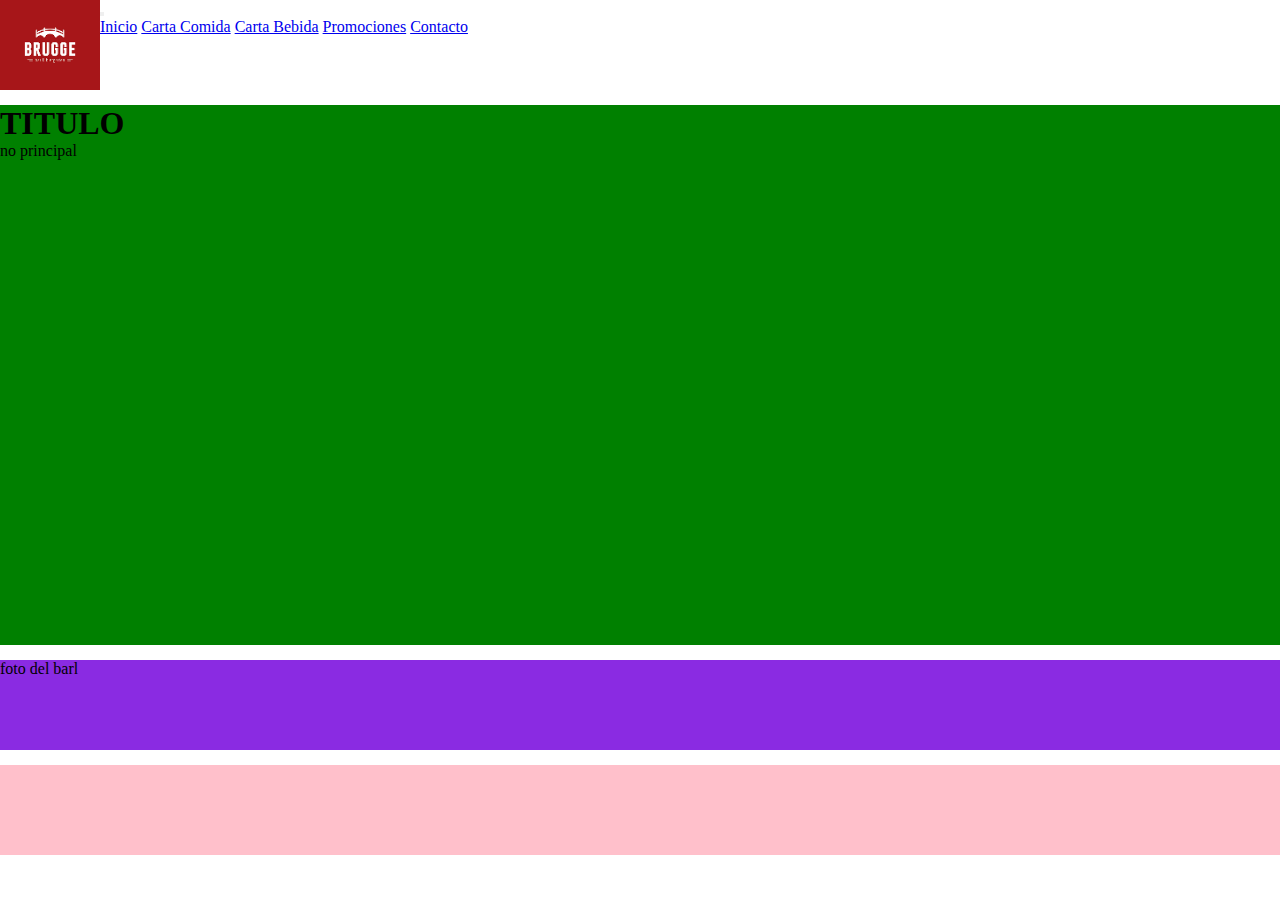
==== index.html @ 0dc9bb16 "traladar la barra de navegacion" ====
<!DOCTYPE html>
<html lang="en">

<head>
    <meta charset="UTF-8">
    <meta http-equiv="X-UA-Compatible" content="IE=edge">
    <meta name="viewport" content="width=, initial-scale=1.0">
    <title>Document</title>
    <!--CDN FONTAWeSOME-->
    <link rel="stylesheet" href="https://cdnjs.cloudflare.com/ajax/libs/font-awesome/6.2.1/css/all.min.css"
        integrity="sha512-MV7K8+y+gLIBoVD59lQIYicR65iaqukzvf/nwasF0nqhPay5w/9lJmVM2hMDcnK1OnMGCdVK+iQrJ7lzPJQd1w=="
        crossorigin="anonymous" referrerpolicy="no-referrer" />
    <!--CDN BOOTSTRAP-->
    <link href="https://cdn.jsdelivr.net/npm/bootstrap@5.3.0-alpha1/dist/css/bootstrap.min.css" rel="stylesheet"
        integrity="sha384-GLhlTQ8iRABdZLl6O3oVMWSktQOp6b7In1Zl3/Jr59b6EGGoI1aFkw7cmDA6j6gD" crossorigin="anonymous">
    <!--Mi CSS-->
    <link rel="stylesheet" href="./css/style.css">

</head>

<body>
    <div class="contenedor_grid">
        <header class="encabezado">
                <img src="./asset/logo.png" alt="logo bar">
            <nav class="navbar navbar-expand-lg bg-body-tertiary">
                <div class="container-fluid">
                    <button class="navbar-toggler" type="button" data-bs-toggle="collapse"
                        data-bs-target="#navbarNavAltMarkup" aria-controls="navbarNavAltMarkup" aria-expanded="false"
                        aria-label="Toggle navigation">
                        <span class="navbar-toggler-icon"></span>
                    </button>
                    <div class="collapse navbar-collapse" id="navbarNavAltMarkup">
                        <div class="navbar-nav">
                            <a class="nav-link active" aria-current="page" href="./index.html">Inicio</a>
                            <a class="nav-link" href="./pages/carta_comida.html">Carta Comida</a>
                            <a class="nav-link" href="./pages/carta_bebida.html">Carta Bebida</a>
                            <a class="nav-link" href="./pages/promociones.html">Promociones</a>
                            <a class="nav-link" href="./pages/contacto.html">Contacto</a>
                        </div>
                    </div>
                </div>
            </nav>

        </header>
        <main class="principal">
            <h1>TITULO</h1>

            <section style="background-color: green;"></section>
            no principal
        </main>
        <section class="no_principal">
            foto del barl
        </section>
        <footer class="pie_de_pagina">
            <div class="redes_socicales">
            <i class="fa-brands fa-whatsapp fa-2x"></i>
            <i class="fa-brands fa-facebook fa-2x"></i>
            <i class="fa-brands fa-instagram fa-2x"></i>
        </div>
        </footer>
    </div>
    <!--Script Bootstarp-->
    <script src="https://cdn.jsdelivr.net/npm/bootstrap@5.3.0-alpha1/dist/js/bootstrap.bundle.min.js"
        integrity="sha384-w76AqPfDkMBDXo30jS1Sgez6pr3x5MlQ1ZAGC+nuZB+EYdgRZgiwxhTBTkF7CXvN"
        crossorigin="anonymous"></script>
</body>

</html>
---- css/style.css ----
* {
    margin: 0;
    padding: 0;
    box-sizing: border-box;
}

.contenedor_grid {
    display: grid;
    grid-row-gap: 15px;

    grid-template-columns: 20% 80%;
    grid-template-rows: 10vh 60vh 10vh 10vh;
    grid-template-areas:    "encabezado      encabezado"
                            "principal       principal"
                            "no_principal    no_principal"
                            "pie_de_pagina   pie_de_pagina";
}

/*encabezado*/
.encabezado {
    
    grid-area: encabezado;
    display: flex;
}
header img{
    width: 100px;
}



.principal {
    background-color: green;
    grid-area: principal;
}

.no_principal {
    background-color: blueviolet;
    grid-area: no_principal;
}

/* Pie de pagina*/
.pie_de_pagina {
    background-color: pink;
    grid-area: pie_de_pagina;
}

.fa-whatsapp {
    color: rgb(58, 131, 58);
}

.fa-facebook {
    color: rgb(35, 35, 219);
}

.fa-instagram {
    background: radial-gradient(circle farthest-corner at 35% 90%, #fec564, transparent 50%), radial-gradient(circle farthest-corner at 0 140%, #fec564, transparent 50%), radial-gradient(ellipse farthest-corner at 0 -25%, #5258cf, transparent 50%), radial-gradient(ellipse farthest-corner at 20% -50%, #5258cf, transparent 50%), radial-gradient(ellipse farthest-corner at 100% 0, #893dc2, transparent 50%), radial-gradient(ellipse farthest-corner at 60% -20%, #893dc2, transparent 50%), radial-gradient(ellipse farthest-corner at 100% 100%, #d9317a, transparent), linear-gradient(#6559ca, #bc318f 30%, #e33f5f 50%, #f77638 70%, #fec66d 100%);
    color: #f09433;
    color: -moz-linear-gradient(45deg, #f09433 0%, #e6683c 25%, #dc2743 50%, #cc2366 75%, #bc1888 100%);
    color: -webkit-linear-gradient(45deg, #f09433 0%, #e6683c 25%, #dc2743 50%, #cc2366 75%, #bc1888 100%);
    color: linear-gradient(45deg, #f09433 0%, #e6683c 25%, #dc2743 50%, #cc2366 75%, #bc1888 100%);
    filter: progid:DXImageTransform.Microsoft.gradient(startColorstr='#f09433', endColorstr='#bc1888', GradientType=1);
    ;
}
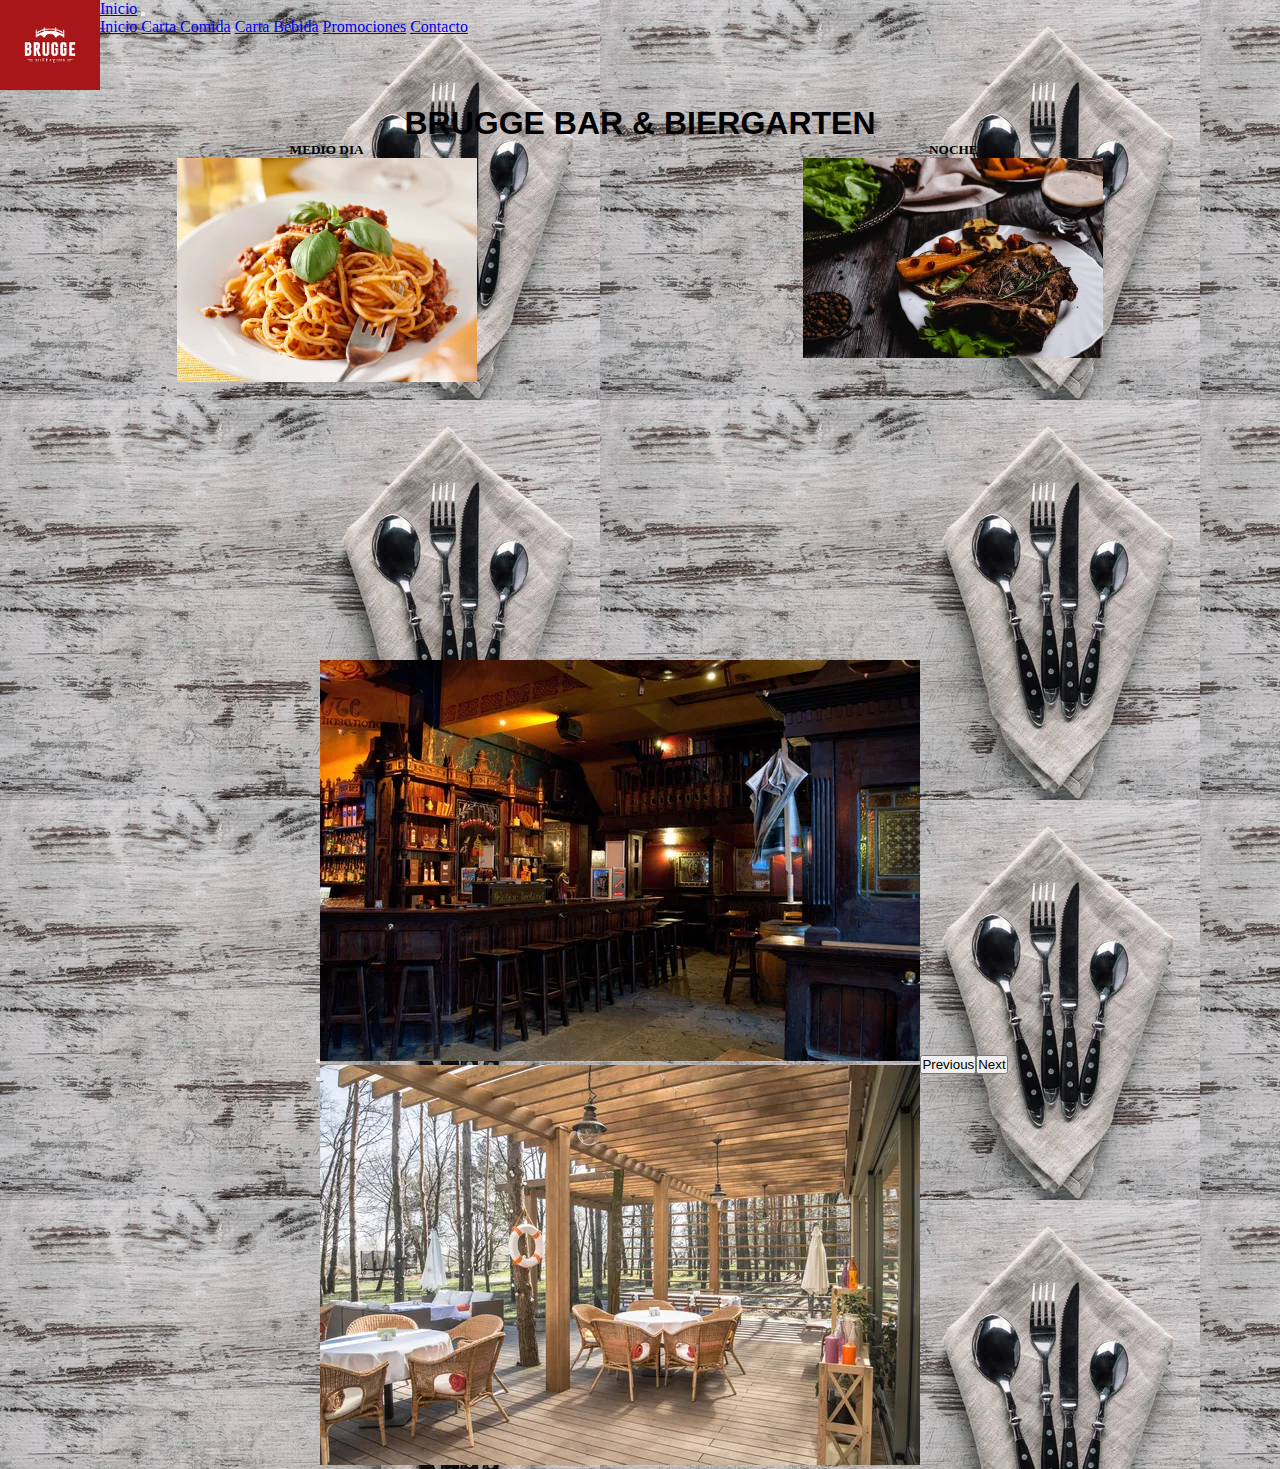
==== commit a71341d2: "carta bebidas terminada con cartas" ====
--- a/index.html
+++ b/index.html
@@ -6,7 +6,7 @@
     <meta http-equiv="X-UA-Compatible" content="IE=edge">
     <meta name="viewport" content="width=, initial-scale=1.0">
     <title>Document</title>
-    <!--CDN FONTAWeSOME-->
+    <!--CDN FONTAWESOME-->
     <link rel="stylesheet" href="https://cdnjs.cloudflare.com/ajax/libs/font-awesome/6.2.1/css/all.min.css"
         integrity="sha512-MV7K8+y+gLIBoVD59lQIYicR65iaqukzvf/nwasF0nqhPay5w/9lJmVM2hMDcnK1OnMGCdVK+iQrJ7lzPJQd1w=="
         crossorigin="anonymous" referrerpolicy="no-referrer" />
@@ -21,9 +21,10 @@
 <body>
     <div class="contenedor_grid">
         <header class="encabezado">
-                <img src="./asset/logo.png" alt="logo bar">
+            <img src="./asset/logo.png" alt="logo bar">
             <nav class="navbar navbar-expand-lg bg-body-tertiary">
                 <div class="container-fluid">
+                    <a class="navbar-brand" href="./index.html">Inicio</a>
                     <button class="navbar-toggler" type="button" data-bs-toggle="collapse"
                         data-bs-target="#navbarNavAltMarkup" aria-controls="navbarNavAltMarkup" aria-expanded="false"
                         aria-label="Toggle navigation">
@@ -40,23 +41,59 @@
                     </div>
                 </div>
             </nav>
-
         </header>
         <main class="principal">
-            <h1>TITULO</h1>
+            <h1>BRUGGE BAR & BIERGARTEN</h1>
+            <section class="promo">
+                <div>
+                    <h5>MEDIO DIA</h5>
+                    <img src="./asset/Imagenes.comida/meidodia.jpg" alt="">
+                </div>
 
-            <section style="background-color: green;"></section>
-            no principal
+                <div>
+                    <h5>NOCHE</h5>
+                    <img src="./asset/Imagenes.comida/cena.jpg" alt="">
+                </div>
+
+            </section>
+
         </main>
         <section class="no_principal">
-            foto del barl
+            <!--Carrusel Bootstap-->
+            <div id="carouselExampleIndicators" class="carousel slide">
+                <div class="carousel-indicators">
+                    <button type="button" data-bs-target="#carouselExampleIndicators" data-bs-slide-to="0"
+                        class="active" aria-current="true" aria-label="Slide 1"></button>
+                    <button type="button" data-bs-target="#carouselExampleIndicators" data-bs-slide-to="1"
+                        aria-label="Slide 2"></button>
+                </div>
+                <div class="carousel-inner">
+                    <div class="carousel-item active">
+                        <img src="./asset/bar/interior.jpg" class="d-block w-100" alt="...">
+                    </div>
+                    <div class="carousel-item">
+                        <img src="./asset/bar/patio.jpg" class="d-block w-100" alt="...">
+                    </div>
+
+                </div>
+                <button class="carousel-control-prev" type="button" data-bs-target="#carouselExampleIndicators"
+                    data-bs-slide="prev">
+                    <span class="carousel-control-prev-icon" aria-hidden="true"></span>
+                    <span class="visually-hidden">Previous</span>
+                </button>
+                <button class="carousel-control-next" type="button" data-bs-target="#carouselExampleIndicators"
+                    data-bs-slide="next">
+                    <span class="carousel-control-next-icon" aria-hidden="true"></span>
+                    <span class="visually-hidden">Next</span>
+                </button>
+            </div>
         </section>
         <footer class="pie_de_pagina">
-            <div class="redes_socicales">
-            <i class="fa-brands fa-whatsapp fa-2x"></i>
-            <i class="fa-brands fa-facebook fa-2x"></i>
-            <i class="fa-brands fa-instagram fa-2x"></i>
-        </div>
+            <div class="redes_sociales">
+                <a class="fa-brands fa-whatsapp fa-2x" href="https://web.whatsapp.com/" target="_blank"></a>
+                <a class="fa-brands fa-facebook fa-2x" href="https://www.facebook.com/" target="_blank"></a>
+                <a class="fa-brands fa-instagram fa-2x" href="https://www.instagram.com/" target="_blank"></a>
+            </div>
         </footer>
     </div>
     <!--Script Bootstarp-->
--- a/css/style.css
+++ b/css/style.css
@@ -4,12 +4,15 @@
     box-sizing: border-box;
 }
 
+body{
+    background-image: url(../asset/fondo.jpg);
+}
 .contenedor_grid {
     display: grid;
     grid-row-gap: 15px;
 
     grid-template-columns: 20% 80%;
-    grid-template-rows: 10vh 60vh 10vh 10vh;
+    grid-template-rows: 10vh 60vh 50vh 10vh;
     grid-template-areas:    "encabezado      encabezado"
                             "principal       principal"
                             "no_principal    no_principal"
@@ -18,41 +21,84 @@
 
 /*encabezado*/
 .encabezado {
-    
+
     grid-area: encabezado;
     display: flex;
+
 }
-header img{
+
+header img {
     width: 100px;
+    display: flex;
+
 }
 
 
-
+/*PROMOCION DEL DIA*/
 .principal {
-    background-color: green;
     grid-area: principal;
 }
 
+main h1 {
+    text-align: center;
+    font-family: 'Inter', sans-serif;
+
+}
+
+.promo {
+    display: flex;
+    flex-wrap: wrap;
+    justify-content: space-evenly;
+}
+
+
+.promo div {
+    text-align: center;
+    color: black;
+}
+
+.promo div img {
+    width: 50%;
+
+}
+
+/*NO PRINCIPAL*/
 .no_principal {
-    background-color: blueviolet;
+    
     grid-area: no_principal;
 }
 
+.carousel {
+    width: 30%;
+    display: flex;
+    justify-content: center;
+    align-items: center;
+    transform: translateX(470px)
+}
+
+
 /* Pie de pagina*/
 .pie_de_pagina {
-    background-color: pink;
+    
     grid-area: pie_de_pagina;
+    justify-content: flex-end;
 }
 
 .fa-whatsapp {
     color: rgb(58, 131, 58);
+    text-decoration: none;
+
+
 }
 
 .fa-facebook {
     color: rgb(35, 35, 219);
+    text-decoration: none;
+
 }
 
 .fa-instagram {
+    text-decoration: none;
     background: radial-gradient(circle farthest-corner at 35% 90%, #fec564, transparent 50%), radial-gradient(circle farthest-corner at 0 140%, #fec564, transparent 50%), radial-gradient(ellipse farthest-corner at 0 -25%, #5258cf, transparent 50%), radial-gradient(ellipse farthest-corner at 20% -50%, #5258cf, transparent 50%), radial-gradient(ellipse farthest-corner at 100% 0, #893dc2, transparent 50%), radial-gradient(ellipse farthest-corner at 60% -20%, #893dc2, transparent 50%), radial-gradient(ellipse farthest-corner at 100% 100%, #d9317a, transparent), linear-gradient(#6559ca, #bc318f 30%, #e33f5f 50%, #f77638 70%, #fec66d 100%);
     color: #f09433;
     color: -moz-linear-gradient(45deg, #f09433 0%, #e6683c 25%, #dc2743 50%, #cc2366 75%, #bc1888 100%);
@@ -60,4 +106,55 @@
     color: linear-gradient(45deg, #f09433 0%, #e6683c 25%, #dc2743 50%, #cc2366 75%, #bc1888 100%);
     filter: progid:DXImageTransform.Microsoft.gradient(startColorstr='#f09433', endColorstr='#bc1888', GradientType=1);
     ;
+}
+
+.redes_sociales {
+    display: flex;
+    justify-content: flex-end;
+}
+
+@media screen and (max-width: 1024px) {
+    .contenedor_grid {
+        display: grid;
+        grid-row-gap: 15px;
+
+        grid-template-columns: 1fr;
+        grid-template-rows: 20vh 60vh 20vh;
+        grid-template-areas:   "encabezado"
+                                "principal"
+                                "pie_de_pagina";
+    }
+
+    .redes_sociales {
+        display: flex;
+        justify-content: center;
+    }
+
+    .promo {
+        width: 50%;
+        display: flex;
+        flex-wrap: wrap;
+        justify-content: center;
+    }
+
+    main h1 {
+        text-align: center;
+        font-family: 'Inter', sans-serif;
+
+    }
+
+}
+
+@media screen and (max-width: 400px) {
+    .contenedor_grid {
+        display: grid;
+        grid-row-gap: 15px;
+
+        grid-template-columns: 1fr;
+        grid-template-rows: 20vh 60vh 20vh;
+        grid-template-areas:    "encabezado"
+                                "principal"
+                                "pie_de_pagina";
+    }
+
 }